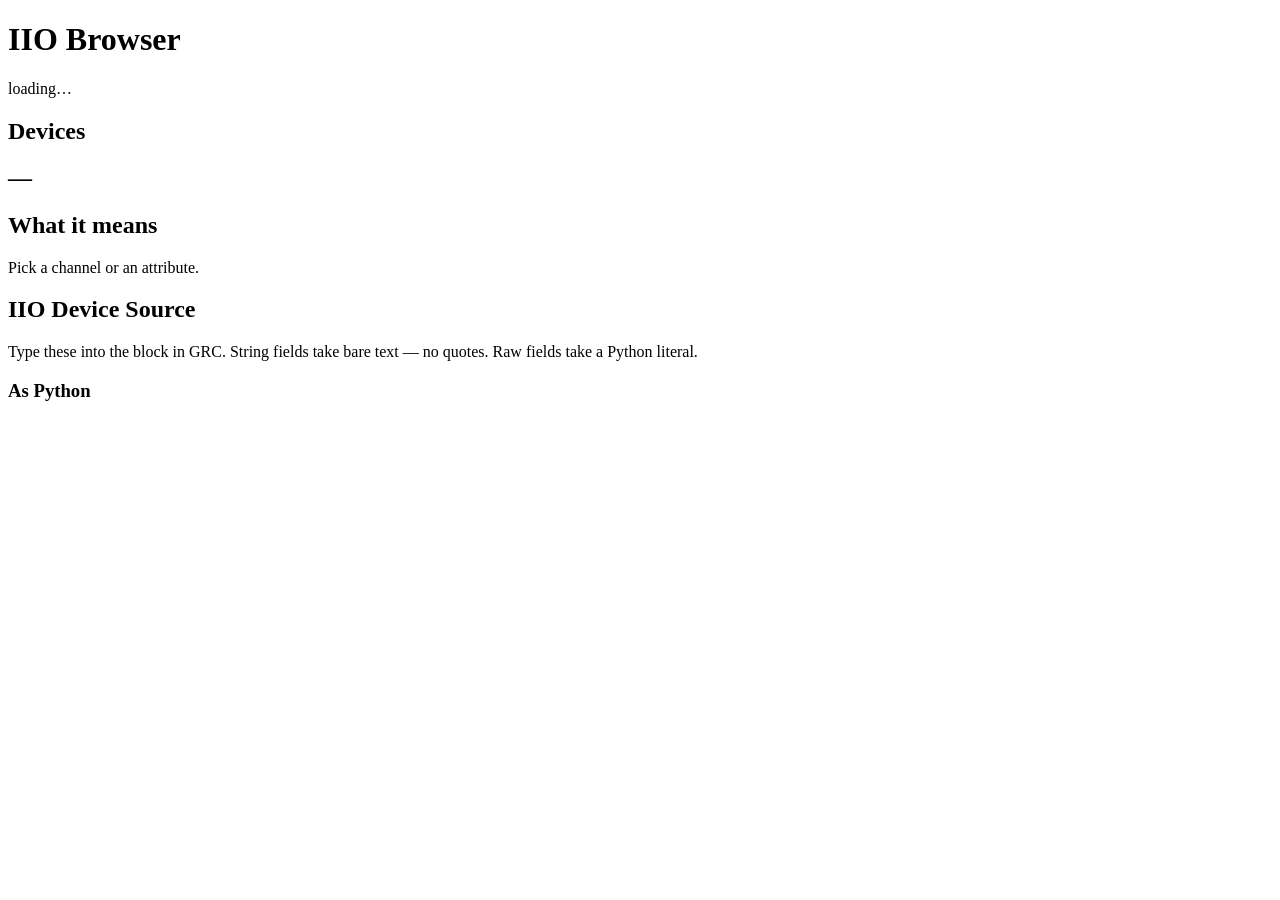
==== browse/index.html @ 7897e982 "Add a browser for captures that emits GNU Radio block parameters iio_discover.py says what is here a" ====
<!doctype html>
<html lang="en">
<head>
<meta charset="utf-8">
<meta name="viewport" content="width=device-width, initial-scale=1">
<title>IIO Browser</title>
<link rel="stylesheet" href="/style.css">
</head>
<body>

<header>
  <h1>IIO Browser</h1>
  <p id="context">loading&hellip;</p>
</header>

<main>
  <section class="pane" id="pane-devices">
    <h2>Devices</h2>
    <ul id="devices"></ul>
  </section>

  <section class="pane" id="pane-contents">
    <h2 id="device-title">&mdash;</h2>
    <div id="device-note"></div>
    <div id="contents"></div>
  </section>

  <section class="pane" id="pane-detail">
    <h2>What it means</h2>
    <div id="detail"><p class="hint">Pick a channel or an attribute.</p></div>
  </section>

  <section class="pane" id="pane-emit">
    <h2>IIO Device Source</h2>
    <p class="hint">Type these into the block in GRC. String fields take
      bare text &mdash; no quotes. Raw fields take a Python literal.</p>
    <div id="emit"></div>
    <div id="warnings"></div>
    <h3>As Python</h3>
    <pre id="make" class="make"></pre>
  </section>
</main>

<script src="/app.js"></script>
</body>
</html>
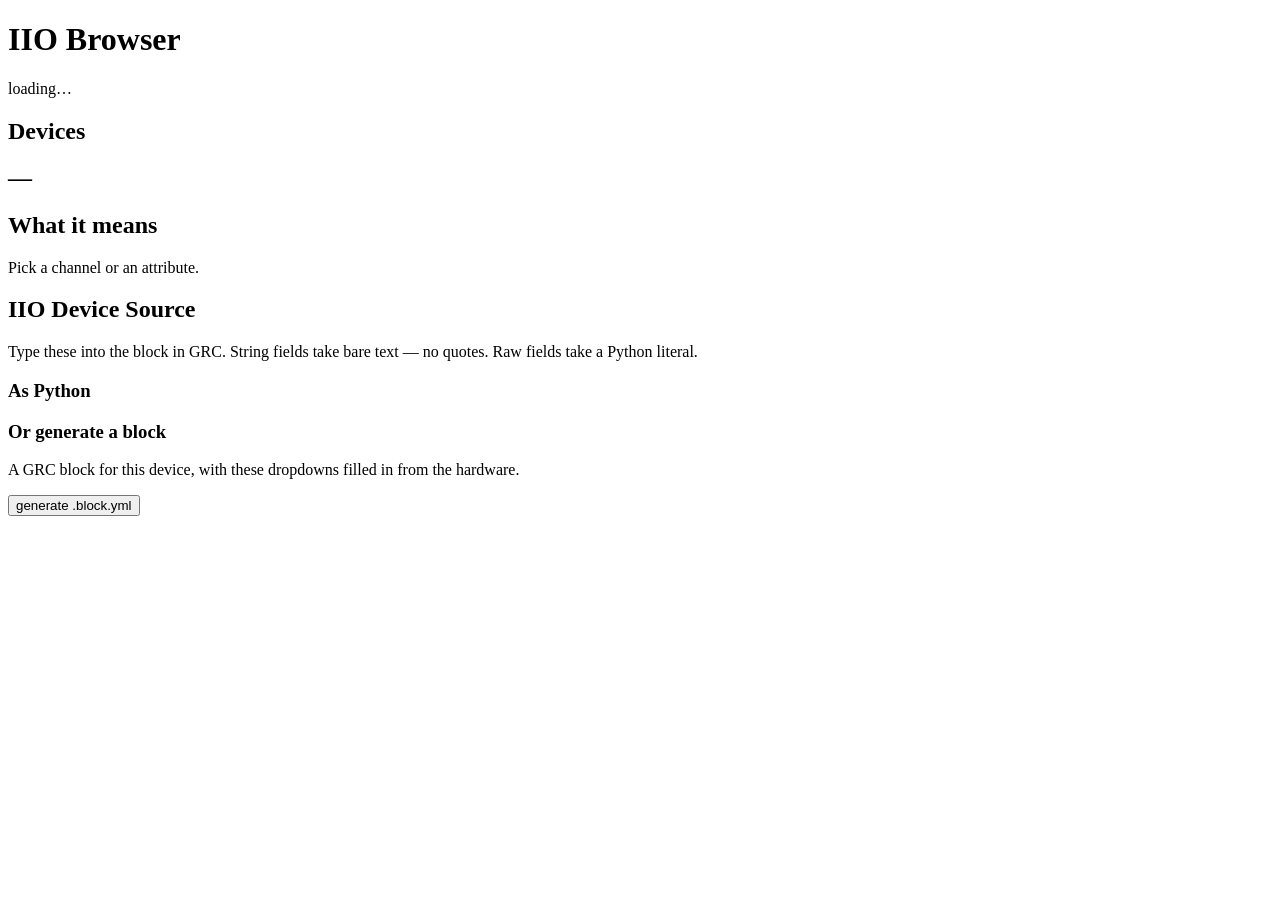
==== commit 1ca63117: "Generate GRC blocks whose dropdowns come from the hardware The standing decision was that the discov" ====
--- a/browse/index.html
+++ b/browse/index.html
@@ -38,6 +38,15 @@
     <div id="warnings"></div>
     <h3>As Python</h3>
     <pre id="make" class="make"></pre>
+
+    <h3>Or generate a block</h3>
+    <p class="hint">A GRC block for this device, with these dropdowns
+      filled in from the hardware.</p>
+    <div class="box">
+      <button id="gen">generate .block.yml</button>
+      <button id="gen-copy" hidden>copy</button>
+    </div>
+    <pre id="block" class="make" hidden></pre>
   </section>
 </main>
 
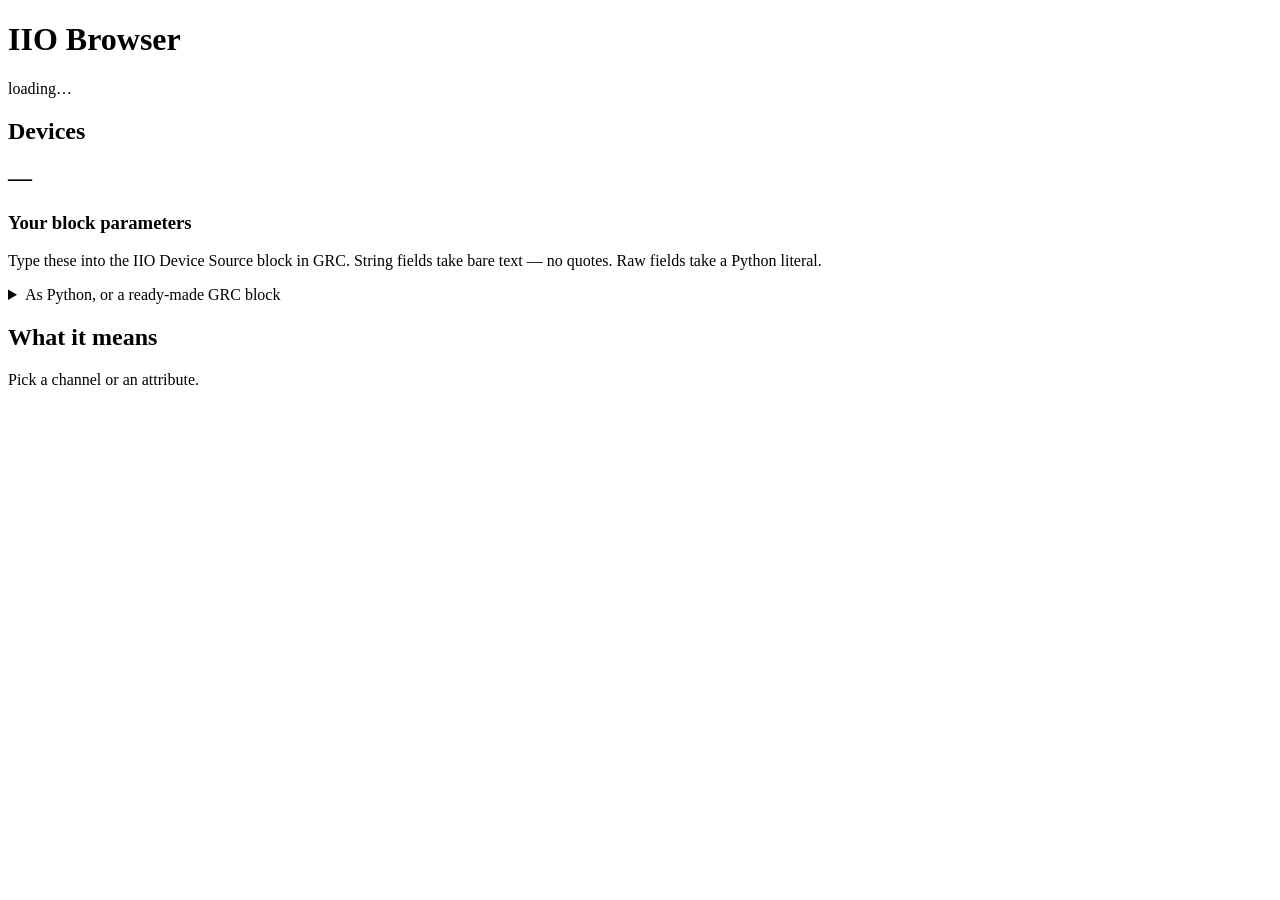
==== commit 821d2739: "Simplify the browser to three columns and a much shorter middle Four columns were four jobs side by " ====
--- a/browse/index.html
+++ b/browse/index.html
@@ -4,6 +4,7 @@
 <meta charset="utf-8">
 <meta name="viewport" content="width=device-width, initial-scale=1">
 <title>IIO Browser</title>
+<link rel="icon" href="data:,">
 <link rel="stylesheet" href="/style.css">
 </head>
 <body>
@@ -13,41 +14,49 @@
   <p id="context">loading&hellip;</p>
 </header>
 
+<!--
+  Three columns, one job each: where you are, what you do, what it means.
+  The block parameters live under the thing that produces them rather than
+  in a column of their own -- they are the result of the middle column, not
+  a fourth place to look.
+-->
 <main>
   <section class="pane" id="pane-devices">
     <h2>Devices</h2>
-    <ul id="devices"></ul>
+    <div id="devices"></div>
   </section>
 
   <section class="pane" id="pane-contents">
     <h2 id="device-title">&mdash;</h2>
     <div id="device-note"></div>
     <div id="contents"></div>
+
+    <div id="pane-emit">
+      <h3>Your block parameters</h3>
+      <p class="hint">Type these into the IIO Device Source block in GRC.
+        String fields take bare text &mdash; no quotes. Raw fields take a
+        Python literal.</p>
+      <div id="emit"></div>
+      <div id="warnings"></div>
+
+      <details id="more-output">
+        <summary>As Python, or a ready-made GRC block</summary>
+        <pre id="make" class="make"></pre>
+        <p class="hint">A block definition for this device, with these
+          dropdowns filled in from the hardware.</p>
+        <div class="box">
+          <button id="gen">generate .block.yml</button>
+          <button id="gen-copy" hidden>copy</button>
+        </div>
+        <pre id="block" class="make" hidden></pre>
+      </details>
+    </div>
   </section>
 
   <section class="pane" id="pane-detail">
     <h2>What it means</h2>
     <div id="detail"><p class="hint">Pick a channel or an attribute.</p></div>
   </section>
-
-  <section class="pane" id="pane-emit">
-    <h2>IIO Device Source</h2>
-    <p class="hint">Type these into the block in GRC. String fields take
-      bare text &mdash; no quotes. Raw fields take a Python literal.</p>
-    <div id="emit"></div>
-    <div id="warnings"></div>
-    <h3>As Python</h3>
-    <pre id="make" class="make"></pre>
-
-    <h3>Or generate a block</h3>
-    <p class="hint">A GRC block for this device, with these dropdowns
-      filled in from the hardware.</p>
-    <div class="box">
-      <button id="gen">generate .block.yml</button>
-      <button id="gen-copy" hidden>copy</button>
-    </div>
-    <pre id="block" class="make" hidden></pre>
-  </section>
 </main>
 
 <script src="/app.js"></script>
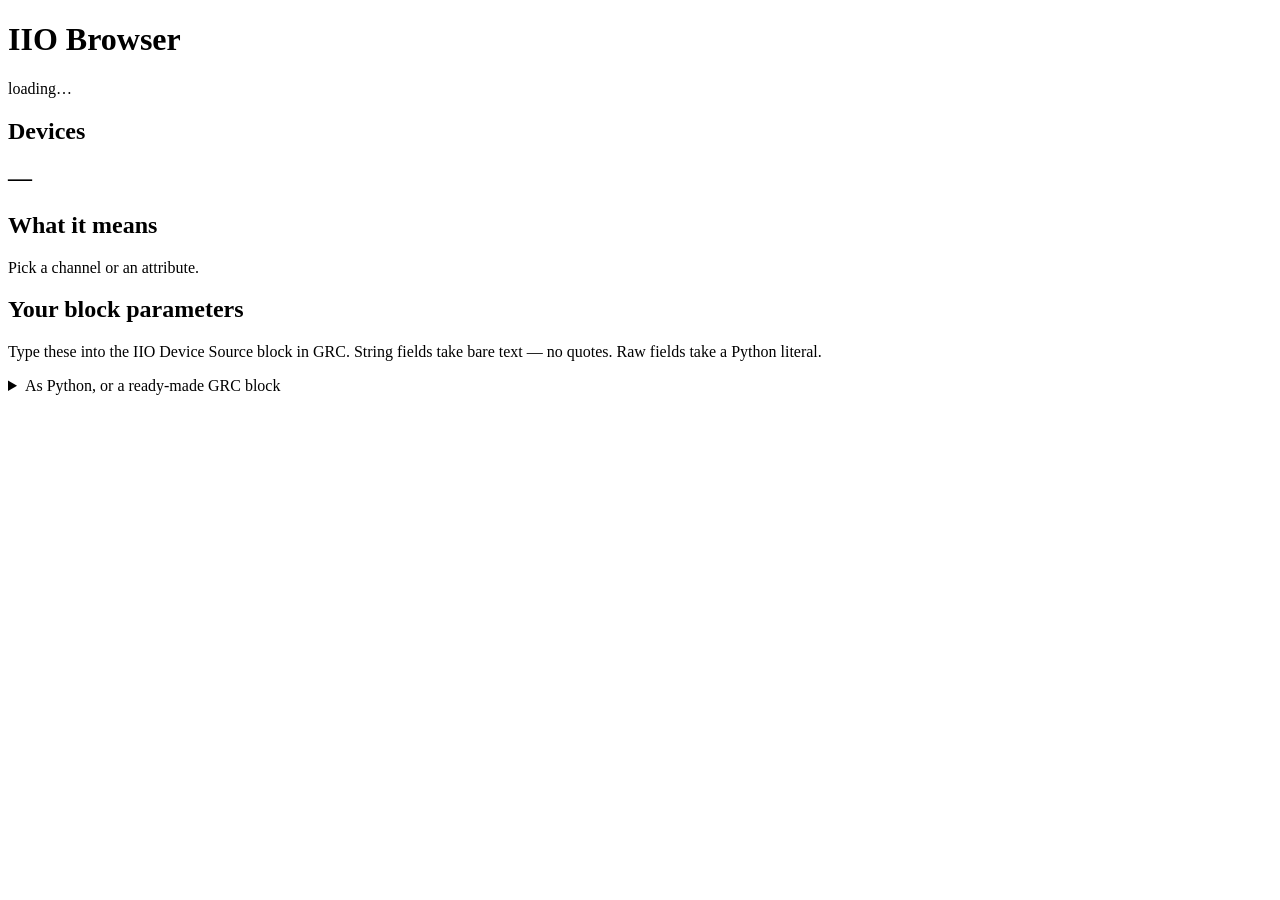
==== commit 8ef505ec: "Move the block parameters to a pinned panel across the bottom They are the result of all three colum" ====
--- a/browse/index.html
+++ b/browse/index.html
@@ -16,9 +16,8 @@
 
 <!--
   Three columns, one job each: where you are, what you do, what it means.
-  The block parameters live under the thing that produces them rather than
-  in a column of their own -- they are the result of the middle column, not
-  a fourth place to look.
+  The block parameters are the result of all three, so they run along the
+  bottom at full width instead of being a fourth place to look.
 -->
 <main>
   <section class="pane" id="pane-devices">
@@ -31,26 +30,6 @@
     <div id="device-note"></div>
     <div id="contents"></div>
 
-    <div id="pane-emit">
-      <h3>Your block parameters</h3>
-      <p class="hint">Type these into the IIO Device Source block in GRC.
-        String fields take bare text &mdash; no quotes. Raw fields take a
-        Python literal.</p>
-      <div id="emit"></div>
-      <div id="warnings"></div>
-
-      <details id="more-output">
-        <summary>As Python, or a ready-made GRC block</summary>
-        <pre id="make" class="make"></pre>
-        <p class="hint">A block definition for this device, with these
-          dropdowns filled in from the hardware.</p>
-        <div class="box">
-          <button id="gen">generate .block.yml</button>
-          <button id="gen-copy" hidden>copy</button>
-        </div>
-        <pre id="block" class="make" hidden></pre>
-      </details>
-    </div>
   </section>
 
   <section class="pane" id="pane-detail">
@@ -59,6 +38,37 @@
   </section>
 </main>
 
+<!--
+  The block parameters are the output of everything above, so they get the
+  full width and stay put while the columns scroll. Nothing you change up
+  there can push them off screen.
+-->
+<footer id="pane-emit">
+  <div class="emit-head">
+    <h2 id="emit-title">Your block parameters</h2>
+    <p class="hint" id="emit-hint">Type these into the IIO Device Source
+      block in GRC. String fields take bare text &mdash; no quotes. Raw
+      fields take a Python literal.</p>
+    <div id="warnings"></div>
+  </div>
+  <div id="emit"></div>
+  <details id="more-output">
+    <summary>As Python, or a ready-made GRC block</summary>
+    <div class="more-grid">
+      <pre id="make" class="make"></pre>
+      <div>
+        <p class="hint">A block definition for this device, with these
+          dropdowns filled in from the hardware.</p>
+        <div class="box">
+          <button id="gen">generate .block.yml</button>
+          <button id="gen-copy" hidden>copy</button>
+        </div>
+      </div>
+    </div>
+    <pre id="block" class="make" hidden></pre>
+  </details>
+</footer>
+
 <script src="/app.js"></script>
 </body>
 </html>
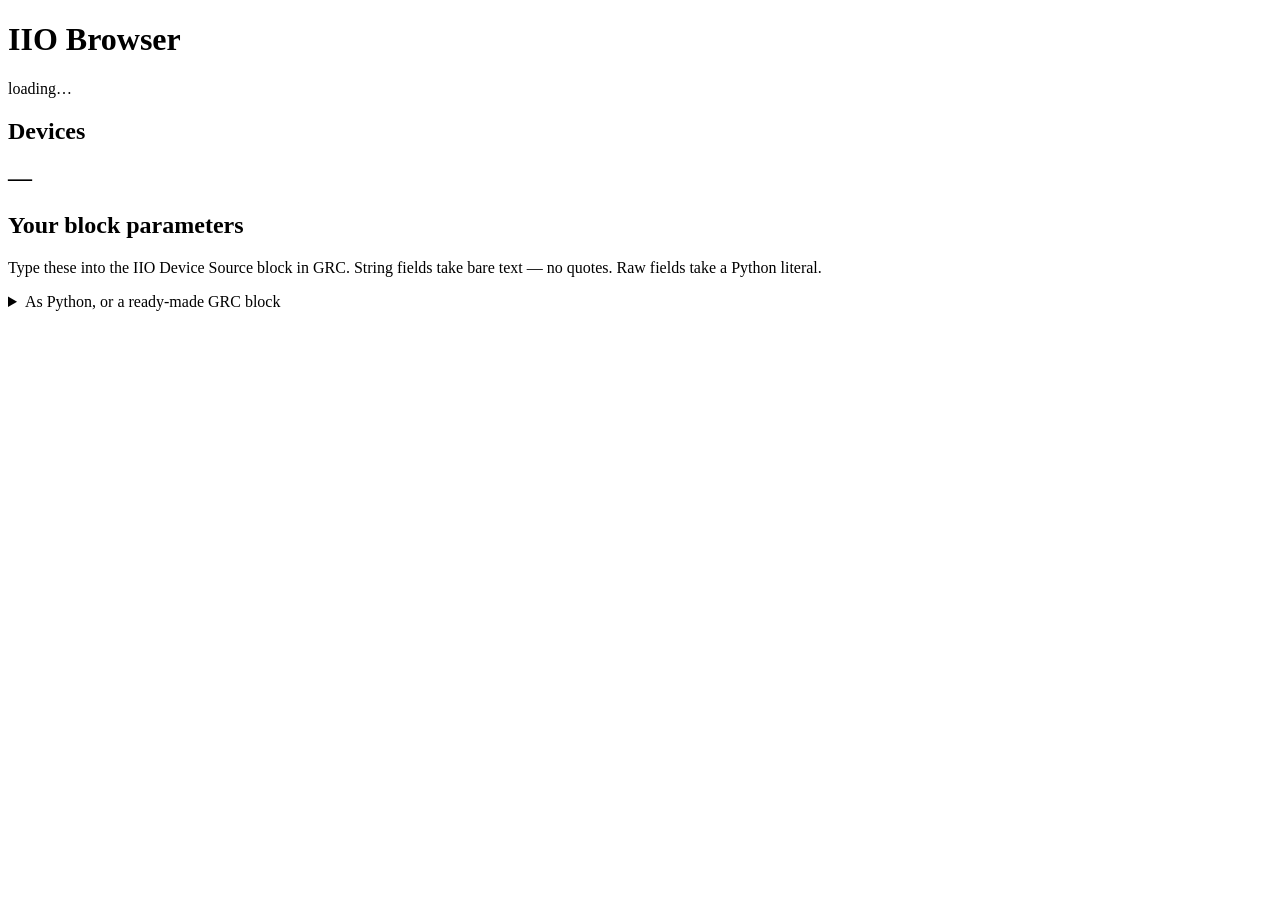
==== commit 7e2bf29a: "Merge the attribute list and its explanation into one column They were two panes saying one thing: a" ====
--- a/browse/index.html
+++ b/browse/index.html
@@ -15,9 +15,10 @@
 </header>
 
 <!--
-  Three columns, one job each: where you are, what you do, what it means.
-  The block parameters are the result of all three, so they run along the
-  bottom at full width instead of being a fourth place to look.
+  Two columns and a footer. The list of attributes and the explanation of
+  the one you clicked were two panes saying a single thing, so the
+  explanation now opens under its own row. What is left is: where you are,
+  what is here, and -- along the bottom -- what to type into GRC.
 -->
 <main>
   <section class="pane" id="pane-devices">
@@ -32,10 +33,6 @@
 
   </section>
 
-  <section class="pane" id="pane-detail">
-    <h2>What it means</h2>
-    <div id="detail"><p class="hint">Pick a channel or an attribute.</p></div>
-  </section>
 </main>
 
 <!--
